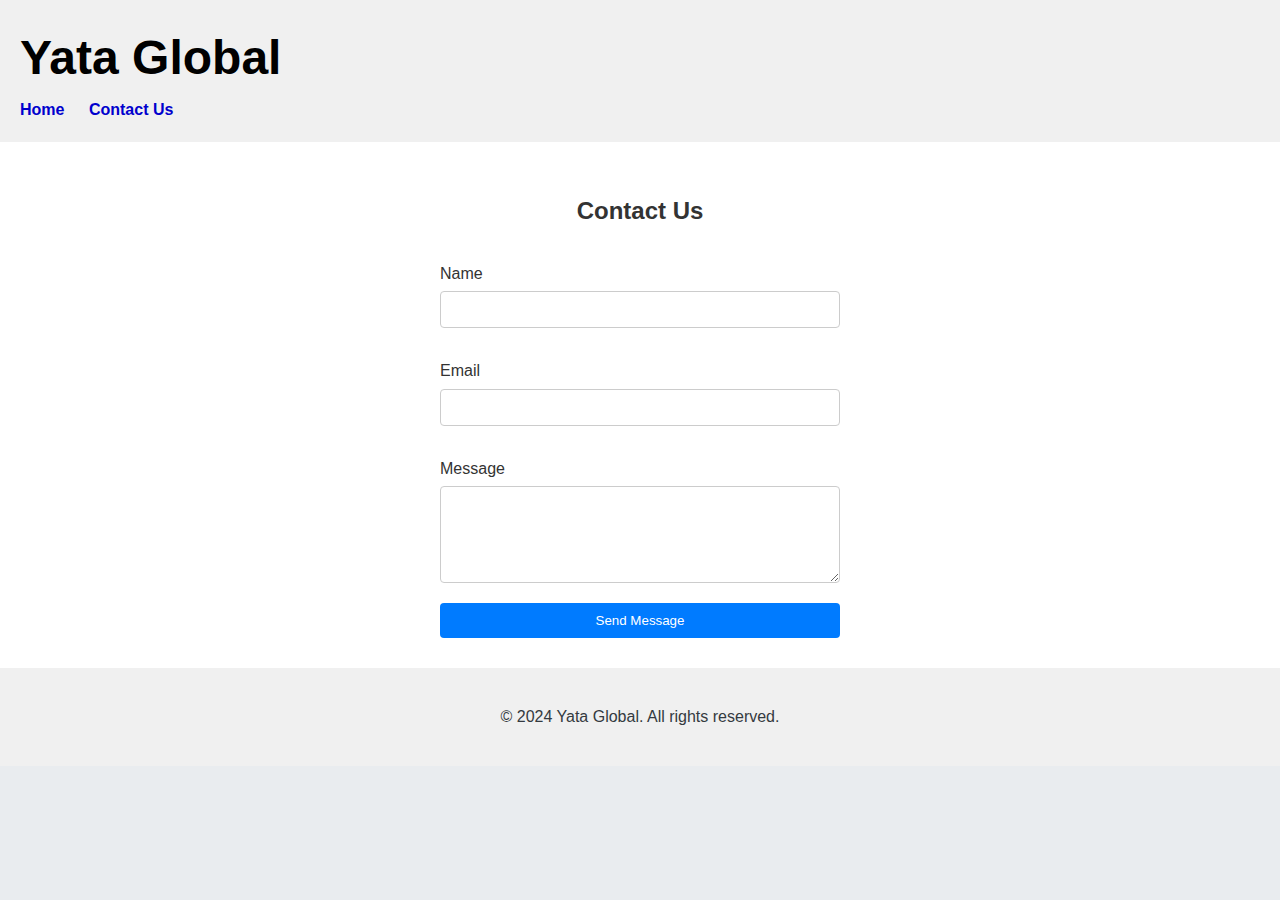
==== contact.html @ bb45be1c "Add files via upload" ====
<!DOCTYPE html>
<html lang="en">
<head>
    <meta charset="UTF-8">
    <meta name="viewport" content="width=device-width, initial-scale=1.0">
    <link rel="stylesheet" href="styles.css">
    <title>Contact Us - Yata Global</title>
</head>
<body>
    <header>
        <nav>
            <div class="logo">Yata Global</div>
            <ul>
                <li><a href="index.html">Home</a></li>
                <li><a href="#contact">Contact Us</a></li>
            </ul>
        </nav>
    </header>
    <main>
        <section id="contact" class="contact-section">
            <h2>Contact Us</h2>
            <form>
                <label for="name">Name</label>
                <input type="text" id="name" name="name" required>
                <label for="email">Email</label>
                <input type="email" id="email" name="email" required>
                <label for="message">Message</label>
                <textarea id="message" name="message" rows="5" required></textarea>
                <button type="submit">Send Message</button>
            </form>
        </section>
    </main>
    <footer>
        <p>© 2024 Yata Global. All rights reserved.</p>
    </footer>
</body>
</html>
---- styles.css ----
@font-face {
    font-family: 'Eras Bold ITC';
    src: url('ErasBoldITC.ttf') format('truetype'); /* Adjust the URL as needed */
}

* {
    box-sizing: border-box;
}

body {
    font-family: 'Arial', sans-serif; /* Clean and modern font */
    margin: 0;
    padding: 0;
    color: #333;
    line-height: 1.6;
    background-color: #e9ecef; /* Light background */
}

header {
    background-color: #f0f0f0; /* Dark gray header */
    padding: 20px;
    display: flex;
    justify-content: space-between;
    align-items: center;
}

nav ul {
    list-style-type: none;
    margin: 0;
    padding: 0;
}

nav ul li {
    display: inline; /* Display items inline */
    margin-right: 20px; /* Space between items */
}

nav a {
    text-decoration: none;
    color: #0000CD; /* Blue text */
    font-weight: bold;
    transition: color 0.3s; /* Transition for hover effect */
}

nav a:hover {
    color: #ff6f61; /* Change color on hover */
}


nav .logo {
    font-family: 'Roboto', sans-serif; /* Font style */
    font-size: 48px; /* Logo font size */
    color: #000000; /* Set logo color to black */
    font-weight: bold; /* Make logo text bold */
}


.hero {
    background-color: #007bff; /* Changed hero section background */
    text-align: center;
    padding: 100px 20px;
    color: white;
}

.hero-image {
    width: 60%;
    max-width: 600px;
    margin: 20px 0;
    border-radius: 10px;
}

.cta-button {
    background-color: #ff6f61; /* Button color */
    color: white;
    padding: 10px 20px;
    text-decoration: none;
    border-radius: 5px;
    font-weight: bold;
}

.cta-button:hover {
    background-color: #e55c52; /* Darker button on hover */
}

.technologies {
    background-color: #ffffff; /* White background */
    padding: 30px 20px;
    text-align: center;
}

.technologies h2 {
    font-size: 2.5em; /* Increased heading font size */
    margin-bottom: 10px;
}

.technologies p {
    font-size: 1.2em;
    margin-bottom: 30px;
}

.technology-items {
    display: flex;
    justify-content: space-around; /* Space items evenly */
    flex-wrap: wrap; /* Wrap items on smaller screens */
}

.technology-item {
    background-color: #f8f9fa; /* Light gray background for items */
    border-radius: 8px;
    padding: 20px;
    margin: 10px;
    flex: 1 1 30%; /* Flexible width, take up to 30% of the row */
    max-width: 300px; /* Max width for each item */
    box-shadow: 0 2px 10px rgba(0, 0, 0, 0.1); /* Subtle shadow */
    transition: transform 0.2s; /* Animation on hover */
}

.technology-item:hover {
    transform: translateY(-5px); /* Lift effect on hover */
}

.tech-icon {
    width: 180px; /* Increased icon size */
    height: auto; /* Maintain aspect ratio */
}

.contact-section {
    background-color: #ffffff; /* Light background */
    padding: 30px 20px;
}

.contact-section h2 {
    text-align: center;
}

form {
    display: flex;
    flex-direction: column;
    max-width: 400px;
    margin: auto;
}

label {
    margin: 10px 0 5px;
}

input, textarea {
    padding: 10px;
    margin-bottom: 20px;
    border: 1px solid #ccc;
    border-radius: 4px;
}

button {
    padding: 10px;
    background-color: #007bff; /* Match header color */
    color: white;
    border: none;
    border-radius: 4px;
    cursor: pointer;
}

button:hover {
    background-color: #0056b3; /* Darker blue on hover */
}

footer {
    color: #343a40; /* Dark gray text */
    text-align: center;
    padding: 10px;
}

footer {
    background-color: #f0f0f0; /* Same background color as header */
    padding: 20px; /* Add padding for consistency */
    text-align: center; /* Center the footer text */
    position: relative; /* Optional: Positioning if needed */
}
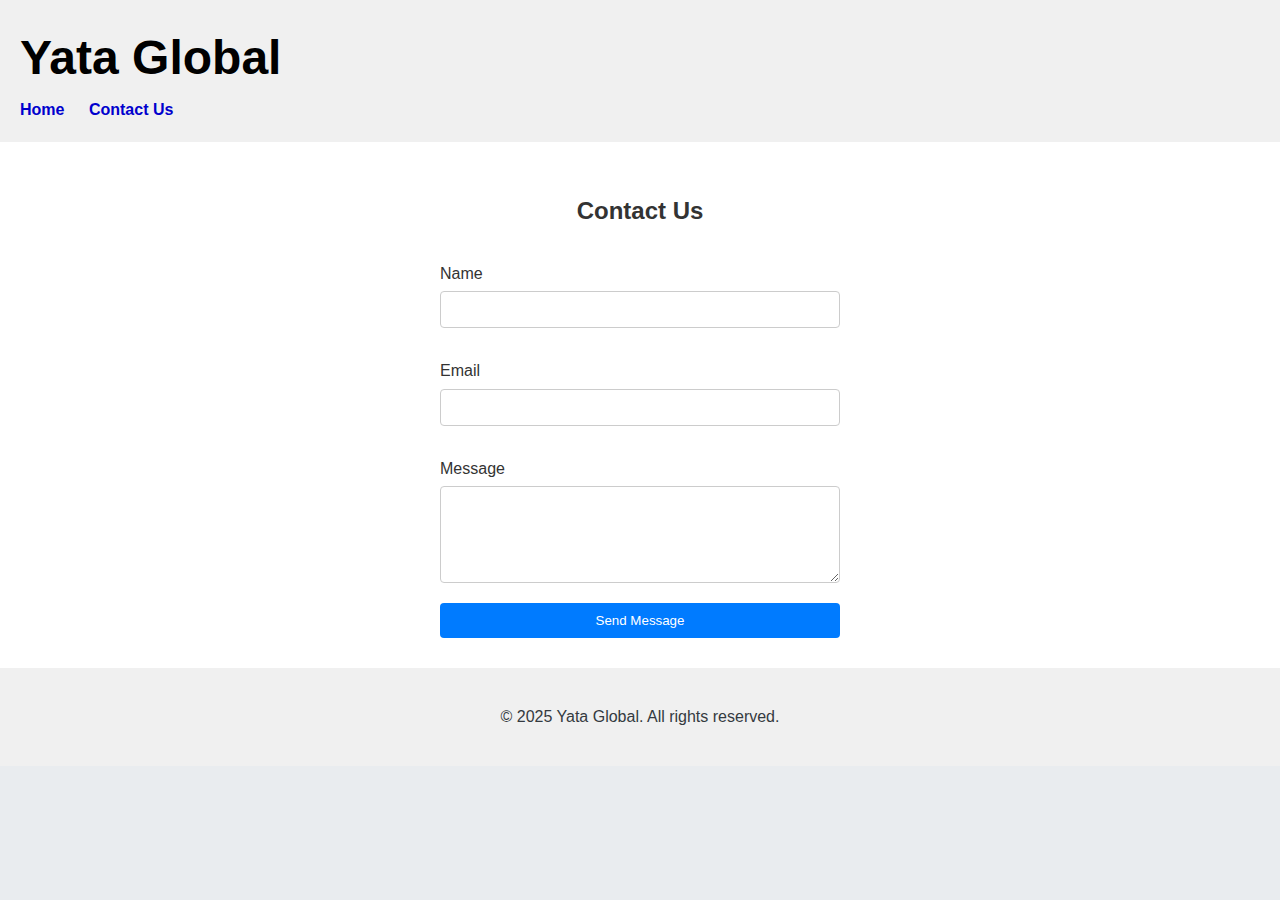
==== commit 8bc3d4fb: "Update contact.html" ====
--- a/contact.html
+++ b/contact.html
@@ -31,7 +31,7 @@
         </section>
     </main>
     <footer>
-        <p>© 2024 Yata Global. All rights reserved.</p>
+        <p>© 2025 Yata Global. All rights reserved.</p>
     </footer>
 </body>
 </html>
